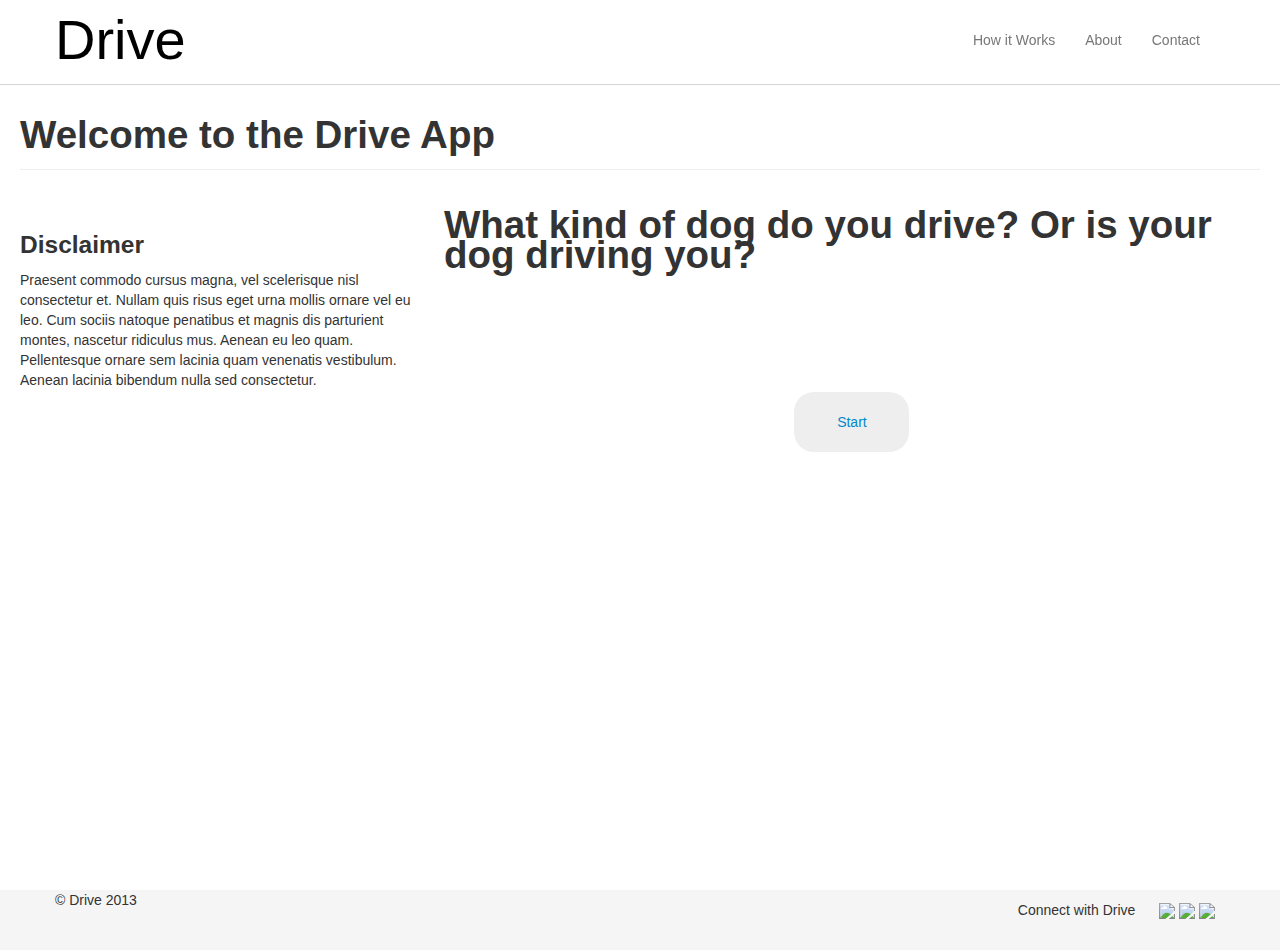
==== index.html @ 40fa651d "initial commit" ====
<!doctype html>
<html>
	<head>
		<title>Drive App Prototype</title>

		<meta name="viewport" content="width=device-width, initial-scale=1.0">
		<link href="css/bootstrap.min.css" rel="stylesheet" media="screen">
		<link href="css/bootstrap.responsive.css" rel="stylesheet" media="screen">
		<link href="css/styles.css" rel="stylesheet" media="screen">

	<!-- HTML5 shim, for IE6-8 support of HTML5 elements -->
    <!--[if lt IE 9]>
      <script src="js/html5shiv.js"></script>
    <![endif]-->
	</head>
	<body>
		    
    <div id="wrap">  <!-- used for sticky footer -->

      <!-- Fixed navbar -->
      <div class="navbar navbar-fixed-top">
        <div class="navbar-inner">
          <div class="container">
            <button type="button" class="btn btn-navbar" data-toggle="collapse" data-target=".nav-collapse">
              <span class="icon-bar"></span>
              <span class="icon-bar"></span>
              <span class="icon-bar"></span>
            </button>
            <div class="branding">
              <a href="index.html">Drive</a>
            </div>
            <div class="nav-collapse collapse">
              <ul class="nav">
                <li><a href="#about">How it Works</a></li>
                <li><a href="#about">About</a></li>
                <li><a href="#contact">Contact</a></li>
              </ul>
            </div><!--/.nav-collapse -->
          </div>
        </div>
      </div>

      <!-- Begin page content -->
      <div class="container-fluid main-container">
      	<div class="inner-container">
	        <div class="page-header">
	          <h1>Welcome to the Drive App</h1>
	        </div>
	        <div class="row-fluid">
	        	<div class="span4">
	        		<img src="http://placehold.it/250x450" alt="" />
              <section>
                <h3>Disclaimer</h3>
                <p>Praesent commodo cursus magna, vel scelerisque nisl consectetur et. Nullam quis risus eget urna mollis ornare vel eu leo. Cum sociis natoque penatibus et magnis dis parturient montes, nascetur ridiculus mus. Aenean eu leo quam. Pellentesque ornare sem lacinia quam venenatis vestibulum. Aenean lacinia bibendum nulla sed consectetur.</p>
              </section>
	        	</div>
	        	<div class="span8">
	        		<h1>What kind of dog do you drive? Or is your dog driving you?</h1>
	        		<a class="start-btn" href="app-main.html">Start</a>
	        	</div>
	        </div>
	      </div>
	  </div>

      <div id="push"></div>
    </div>

    <div id="footer">
      <div class="container">
        <p>&copy; Drive 2013</p>
            <div class="social">
            	<span>Connect with Drive</span>
            	<a href="#"><img src="http://placehold.it/40x40" /></a>
            	<a href="#"><img src="http://placehold.it/40x40" /></a>
            	<a href="#"><img src="http://placehold.it/40x40" /></a>
            </div>        
      </div>
    </div>







		<script type="text/javascript" src="http://code.jquery.com/jquery-1.9.1.min.js"></script>
		<script type="text/javascript" src="js/bootstrap.min.js"></script>
	</body>

</html>
---- css/styles.css ----
/*

Title: Drive App for The Dog Door
Author: Emily K. Watson 
Version: 1



color swatches:






*/





/* ==========================================================================
 Globals
 ========================================================================== */
html, body{
height: 100%;
font-family: 'Helvetica';
}
h1, h2, h3{
  line-height: 30px;
}
/* ==========================================================================
 Typography and Links
 ========================================================================== */
a.start-btn{
  background: #eee;
  padding: 20px;
  text-align: center;
  -moz-border-radius:20px;
  -webkit-border-radius:20px;
  border-radius: 20px;
  display:block;
  width: 75px;
  margin-left:auto;
  margin-right: auto;
  margin-top: 15%;
}
a.next-btn{
  float: right;
}
.branding a{
  font-weight:100;
  color:#000;
  font-size: 4em;
}
a.submit-btn{
  margin-top: 30px;
}
/* ==========================================================================
 Header and Navbar
 ========================================================================== */
.branding{
  margin-top: 10px;
  padding:20px 0;
  float: left;
}
.navbar .nav{
  float:right;
  padding:20px 0;

}
.navbar-fixed-top .navbar-inner{
  background: none;
  box-shadow: none;
}
.navbar .nav>.active>a, .navbar .nav>.active>a:hover, .navbar .nav>.active>a:focus {
  background: none;
  box-shadow: none;
}

/* ==========================================================================
 Structure
 ========================================================================== */
.main-container{
  padding-top: 100px;
}
.container-fluid{
  width: 1400px;
  max-width: 100%;
  margin:0 auto;
  padding-left: 0;
  padding-right: 0;
}
.inner-container{
  padding-right: 20px;
  padding-left: 20px;
}

.options{
  clear: both;
}
/* ==========================================================================
 App Main
 ========================================================================== */
 /*  layout
 ========================================================================== */
.left-sidebar{
  margin-top: 15%;
}
.right-sidebar{
  margin-top: 5%;
}
.right-sidebar .lower-right{
  margin-top: 30px;
}
 /*  Responsive Image Boxes
 ========================================================================== */
.box-large {
  width: 25%;
  max-width:350px;
  /*padding-bottom: 20%;*/
  color: #FFF;
  position: relative;
  float: left;
}
.box-large-inner, .box-medium-inner, .box-small-inner {
  position: relative;
  left: 1px;
  right: 1px;
  top: 1px;
  bottom: 1px;
 /* background: #666;*/
  padding: 10px;
}
.box-medium {
  width: 35%;
  max-width:350px;
  /*  padding-bottom: 35%;*/
  color: #FFF;
  position: relative;
  float: left;
}

.box-small {
  width: 45%;
  max-width:350px;
  /*  padding-bottom: 45%;*/
  color: #FFF;
  position: relative;
  float: left;
}

 /*  Sections
 ========================================================================== */
.main-viewport .main-intro{
  padding:0 25px;
}
.main-viewport h1{
text-align: center;
margin-bottom: 60px;
}
.left-sidebar h2:first-child, .right-sidebar h2:first-child{
  font-size: 1.2em;
}
.right-sidebar .message{
  border:1px dashed #ccc;
  padding: 5px;
}
.controls{
  padding:20px;
}
.submit{
  text-align: center;
  clear: both;
}
/* ==========================================================================
 Social
 ========================================================================== */
.social{
  padding:10px;
  float:right;
}
.social span{
  padding-right: 20px;
}

/* ==========================================================================
 footer
 ========================================================================== */
#footer {
margin-top: 50px;
}
#footer p {
  float:left;
}
    /* Sticky footer styles
    -------------------------------------------------- */

    html,
    body {
      height: 100%;
      /* The html and body elements cannot have any padding or margin. */
    }

    /* Wrapper for page content to push down footer */
    #wrap {
      min-height: 100%;
      height: auto !important;
      height: 100%;
      /* Negative indent footer by it's height */
      margin: 0 auto -60px;
    }

    /* Set the fixed height of the footer here */
    #push,
    #footer {
      height: 60px;
    }
    #footer {
      background-color: #f5f5f5;
    }

    /* Lastly, apply responsive CSS fixes as necessary */






  @media only screen and (max-width : 1290px){
   
    .box-large {
      width: 25%;
/*        padding-bottom: 25%;*/
    }
    .box-medium {
      width: 40%;
/*        padding-bottom: 40%;*/
    }
    .box-small {
      width: 50%;
/*        padding-bottom: 50%;*/
    }      
  }
      @media only screen and (max-width : 1050px){
  
    .box-large {
      width: 33.3%;
/*        padding-bottom: 33.3%;*/
    }
    .box-medium {
      width: 49.3%;
/*        padding-bottom: 53.3%;*/
    }
    .box-small {
      width: 47.3%;
/*        padding-bottom: 47.3%;*/
    }      
  }
  @media (max-width: 979px) {
    .main-container{
      padding-top: 0;
    }
  }
  @media (max-width: 767px) {

    #footer {
      margin-left: -20px;
      margin-right: -20px;
      padding-left: 20px;
      padding-right: 20px;
    }
    .inner-container{
      padding-right: 0;
      padding-left: 0;
    }
    .main-container{
      padding-top: 0px;
    }
/*    .app-main-inner{
      margin-top: 5%;
    }*/

    .box-large {
      width: 50%;
/*        padding-bottom: 50%;*/
    }
    .box-medium {
      width: 100%;
/*        padding-bottom: 40%;*/
    }      
    .box-small {
      width: 100%;
/*        padding-bottom: 33.3%;*/
    }
  }

  @media only screen and (max-width : 650px){
    [class*="span"],
    .uneditable-input[class*="span"],
    .row-fluid [class*="span"] {
      float: left;
      display: block;
      width: 100%;
      margin-left: 0;
      -webkit-box-sizing: border-box;
      -moz-box-sizing: border-box;
      box-sizing: border-box;
    }
    .span12,
    .row-fluid .span12 {
      width: 100%;
      -webkit-box-sizing: border-box;
      -moz-box-sizing: border-box;
      box-sizing: border-box;
    }
    .row-fluid [class*="offset"]:first-child {
      margin-left: 0;
    }

    .box-large {
      width: 47.3%;
/*        padding-bottom: 33.3%;*/
    }
    .box-medium {
      width: 33.3%;
/*        padding-bottom: 53.3%;*/
    }
    .box-small {
      width: 33.3%;
/*        padding-bottom: 47.3%;*/
    }      
  }




  }

      @media only screen and (max-width : 480px) {


  }
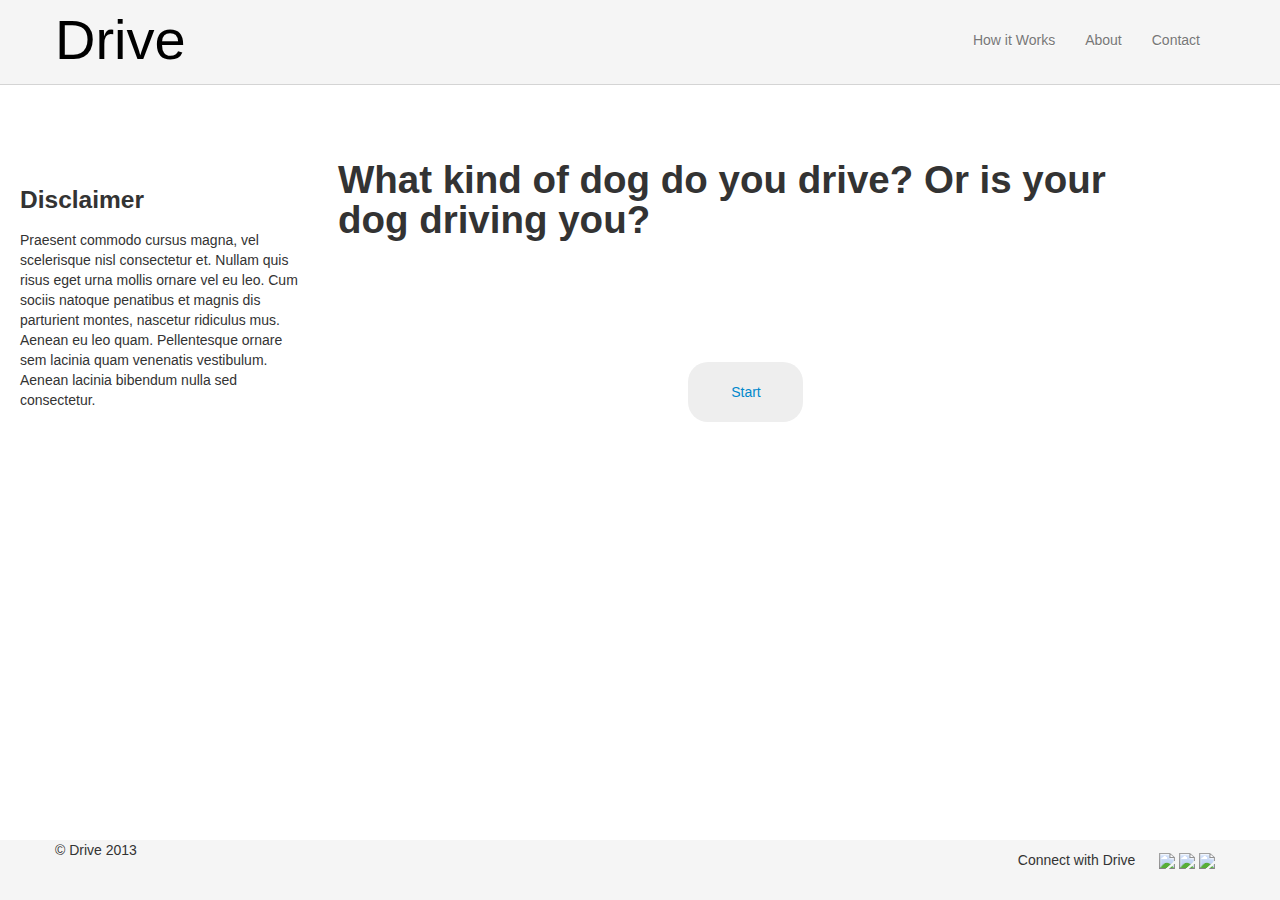
==== commit 458c69b4: "layout changes" ====
--- a/index.html
+++ b/index.html
@@ -43,11 +43,8 @@
       <!-- Begin page content -->
       <div class="container-fluid main-container">
       	<div class="inner-container">
-	        <div class="page-header">
-	          <h1>Welcome to the Drive App</h1>
-	        </div>
-	        <div class="row-fluid">
-	        	<div class="span4">
+	        <div class="row-fluid home-content">
+	        	<div class="span3">
 	        		<img src="http://placehold.it/250x450" alt="" />
               <section>
                 <h3>Disclaimer</h3>
--- a/css/styles.css
+++ b/css/styles.css
@@ -27,7 +27,7 @@
 font-family: 'Helvetica';
 }
 h1, h2, h3{
-  line-height: 30px;
+
 }
 /* ==========================================================================
  Typography and Links
@@ -70,7 +70,7 @@
 
 }
 .navbar-fixed-top .navbar-inner{
-  background: none;
+  background: #f5f5f5;
   box-shadow: none;
 }
 .navbar .nav>.active>a, .navbar .nav>.active>a:hover, .navbar .nav>.active>a:focus {
@@ -95,7 +95,9 @@
   padding-right: 20px;
   padding-left: 20px;
 }
-
+.inner-container .home-content{
+  margin-top: 4%;
+}
 .options{
   clear: both;
 }
@@ -112,6 +114,9 @@
 }
 .right-sidebar .lower-right{
   margin-top: 30px;
+}
+.main-viewport{
+  padding: 0 30px;
 }
  /*  Responsive Image Boxes
  ========================================================================== */
@@ -133,7 +138,7 @@
   padding: 10px;
 }
 .box-medium {
-  width: 35%;
+  width: 32%;
   max-width:350px;
   /*  padding-bottom: 35%;*/
   color: #FFF;
@@ -142,7 +147,7 @@
 }
 
 .box-small {
-  width: 45%;
+  width: 42%;
   max-width:350px;
   /*  padding-bottom: 45%;*/
   color: #FFF;
@@ -188,7 +193,7 @@
  footer
  ========================================================================== */
 #footer {
-margin-top: 50px;
+
 }
 #footer p {
   float:left;
@@ -277,21 +282,15 @@
     .main-container{
       padding-top: 0px;
     }
-/*    .app-main-inner{
-      margin-top: 5%;
-    }*/
 
     .box-large {
       width: 50%;
-/*        padding-bottom: 50%;*/
     }
     .box-medium {
-      width: 100%;
-/*        padding-bottom: 40%;*/
+      width: 75%;
     }      
     .box-small {
       width: 100%;
-/*        padding-bottom: 33.3%;*/
     }
   }
 
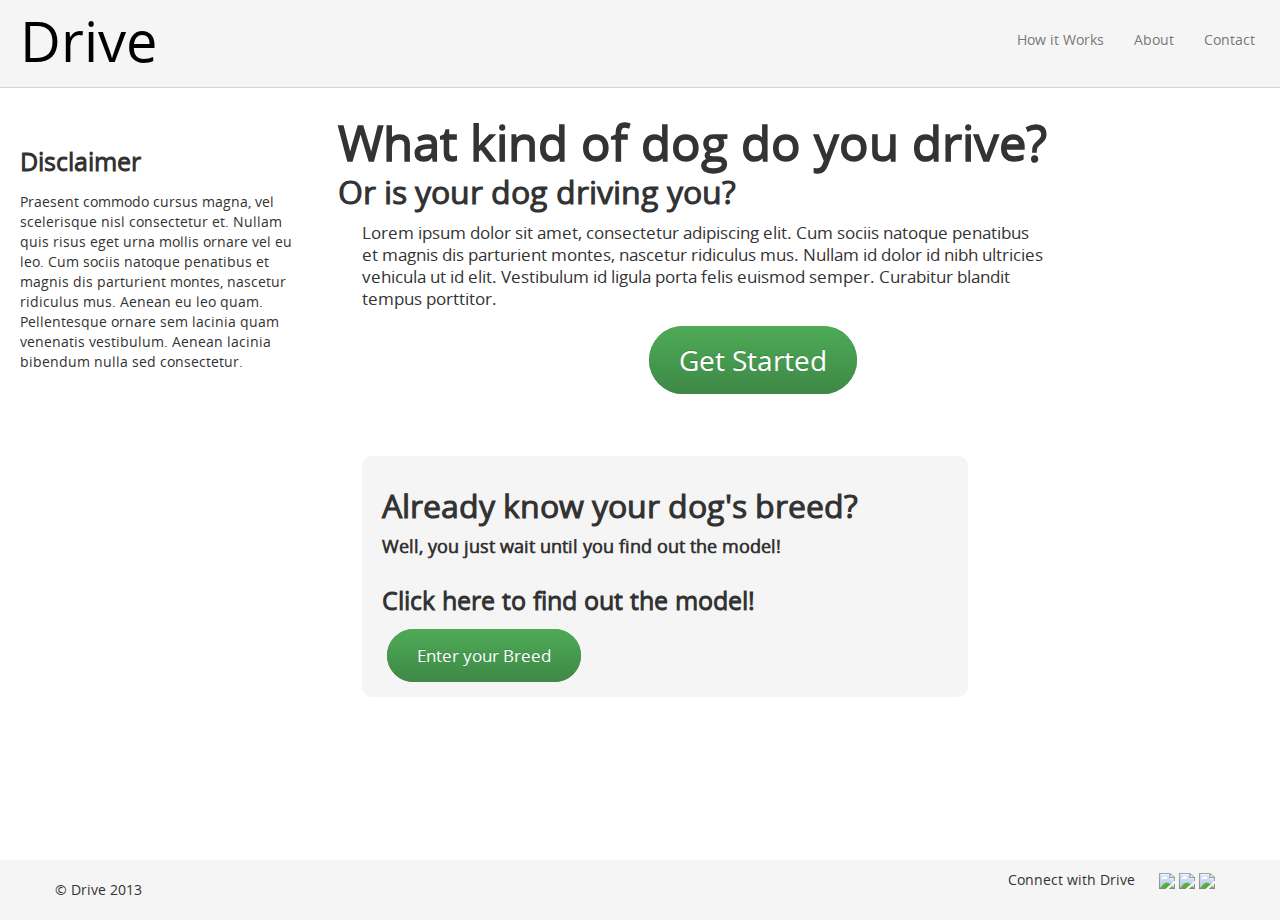
==== commit 3cc77329: "added new font" ====
--- a/index.html
+++ b/index.html
@@ -5,7 +5,8 @@
 
 		<meta name="viewport" content="width=device-width, initial-scale=1.0">
 		<link href="css/bootstrap.min.css" rel="stylesheet" media="screen">
-		<link href="css/bootstrap.responsive.css" rel="stylesheet" media="screen">
+		<!-- <link href="css/bootstrap.responsive.css" rel="stylesheet" media="screen"> -->
+    <link href="css/opensans-stylesheet.css" rel="stylesheet" media="screen">
 		<link href="css/styles.css" rel="stylesheet" media="screen">
 
 	<!-- HTML5 shim, for IE6-8 support of HTML5 elements -->
@@ -31,9 +32,9 @@
             </div>
             <div class="nav-collapse collapse">
               <ul class="nav">
-                <li><a href="#about">How it Works</a></li>
-                <li><a href="#about">About</a></li>
-                <li><a href="#contact">Contact</a></li>
+                <li><a href="how-it-works.html">How it Works</a></li>
+                <li><a href="about.html">About</a></li>
+                <li><a href="contact.html">Contact</a></li>
               </ul>
             </div><!--/.nav-collapse -->
           </div>
@@ -51,9 +52,23 @@
                 <p>Praesent commodo cursus magna, vel scelerisque nisl consectetur et. Nullam quis risus eget urna mollis ornare vel eu leo. Cum sociis natoque penatibus et magnis dis parturient montes, nascetur ridiculus mus. Aenean eu leo quam. Pellentesque ornare sem lacinia quam venenatis vestibulum. Aenean lacinia bibendum nulla sed consectetur.</p>
               </section>
 	        	</div>
-	        	<div class="span8">
-	        		<h1>What kind of dog do you drive? Or is your dog driving you?</h1>
-	        		<a class="start-btn" href="app-main.html">Start</a>
+	        	<div class="span9 intro">
+	        		<h1>What kind of dog do you drive?</h1>
+              <h2>Or is your dog driving you?</h2>
+              <p class="span9 large">Lorem ipsum dolor sit amet, consectetur adipiscing elit. Cum sociis natoque penatibus et magnis dis parturient montes, nascetur ridiculus mus. Nullam id dolor id nibh ultricies vehicula ut id elit. Vestibulum id ligula porta felis euismod semper. Curabitur blandit tempus porttitor.</p>
+              <div class="go">
+	        		 <a class="btn-custom-2 start-btn" href="app-main.html">Get Started</a>
+              </div>
+              <aside class="span8 exception">
+                <div class="intro">
+                  <h2>Already know your dog's breed?</h2>
+                  <h4> Well, you just wait until you find out the model!</h4> 
+                </div>
+                <h3> Click here to find out the model!</h3>
+                <div class="sub-go">
+                  <a class="btn-custom-2 skip" href="app-main.html">Enter your Breed</a>
+                </div>
+              </aside>
 	        	</div>
 	        </div>
 	      </div>
@@ -64,7 +79,7 @@
 
     <div id="footer">
       <div class="container">
-        <p>&copy; Drive 2013</p>
+        <p class="copyright">&copy; Drive 2013</p>
             <div class="social">
             	<span>Connect with Drive</span>
             	<a href="#"><img src="http://placehold.it/40x40" /></a>
--- a/css/opensans-stylesheet.css
+++ b/css/opensans-stylesheet.css
@@ -0,0 +1,124 @@
+/* Generated by Font Squirrel (http://www.fontsquirrel.com) on July 3, 2013 08:11:12 PM America/New_York */
+
+
+
+@font-face {
+    font-family: 'OpenSansLight';
+    src: url('../fonts/OpenSans-Light-webfont.eot');
+    src: url('../fonts/OpenSans-Light-webfont.eot?#iefix') format('embedded-opentype'),
+         url('../fonts/OpenSans-Light-webfont.woff') format('woff'),
+         url('../fonts/OpenSans-Light-webfont.ttf') format('truetype'),
+         url('../fonts/OpenSans-Light-webfont.svg#OpenSansLight') format('svg');
+    font-weight: normal;
+    font-style: normal;
+
+}
+
+@font-face {
+    font-family: 'OpenSansLightItalic';
+    src: url('../fonts/OpenSans-LightItalic-webfont.eot');
+    src: url('../fonts/OpenSans-LightItalic-webfont.eot?#iefix') format('embedded-opentype'),
+         url('../fonts/OpenSans-LightItalic-webfont.woff') format('woff'),
+         url('../fonts/OpenSans-LightItalic-webfont.ttf') format('truetype'),
+         url('../fonts/OpenSans-LightItalic-webfont.svg#OpenSansLightItalic') format('svg');
+    font-weight: normal;
+    font-style: normal;
+
+}
+
+@font-face {
+    font-family: 'OpenSansRegular';
+    src: url('../fonts/OpenSans-Regular-webfont.eot');
+    src: url('../fonts/OpenSans-Regular-webfont.eot?#iefix') format('embedded-opentype'),
+         url('../fonts/OpenSans-Regular-webfont.woff') format('woff'),
+         url('../fonts/OpenSans-Regular-webfont.ttf') format('truetype'),
+         url('../fonts/OpenSans-Regular-webfont.svg#OpenSansRegular') format('svg');
+    font-weight: normal;
+    font-style: normal;
+
+}
+
+@font-face {
+    font-family: 'OpenSansItalic';
+    src: url('../fonts/OpenSans-Italic-webfont.eot');
+    src: url('../fonts/OpenSans-Italic-webfont.eot?#iefix') format('embedded-opentype'),
+         url('../fonts/OpenSans-Italic-webfont.woff') format('woff'),
+         url('../fonts/OpenSans-Italic-webfont.ttf') format('truetype'),
+         url('../fonts/OpenSans-Italic-webfont.svg#OpenSansItalic') format('svg');
+    font-weight: normal;
+    font-style: normal;
+
+}
+
+@font-face {
+    font-family: 'OpenSansSemibold';
+    src: url('../fonts/OpenSans-Semibold-webfont.eot');
+    src: url('../fonts/OpenSans-Semibold-webfont.eot?#iefix') format('embedded-opentype'),
+         url('../fonts/OpenSans-Semibold-webfont.woff') format('woff'),
+         url('../fonts/OpenSans-Semibold-webfont.ttf') format('truetype'),
+         url('../fonts/OpenSans-Semibold-webfont.svg#OpenSansSemibold') format('svg');
+    font-weight: normal;
+    font-style: normal;
+
+}
+
+@font-face {
+    font-family: 'OpenSansSemiboldItalic';
+    src: url('../fonts/OpenSans-SemiboldItalic-webfont.eot');
+    src: url('../fonts/OpenSans-SemiboldItalic-webfont.eot?#iefix') format('embedded-opentype'),
+         url('../fonts/OpenSans-SemiboldItalic-webfont.woff') format('woff'),
+         url('../fonts/OpenSans-SemiboldItalic-webfont.ttf') format('truetype'),
+         url('../fonts/OpenSans-SemiboldItalic-webfont.svg#OpenSansSemiboldItalic') format('svg');
+    font-weight: normal;
+    font-style: normal;
+
+}
+
+@font-face {
+    font-family: 'OpenSansBold';
+    src: url('../fonts/OpenSans-Bold-webfont.eot');
+    src: url('../fonts/OpenSans-Bold-webfont.eot?#iefix') format('embedded-opentype'),
+         url('../fonts/OpenSans-Bold-webfont.woff') format('woff'),
+         url('../fonts/OpenSans-Bold-webfont.ttf') format('truetype'),
+         url('../fonts/OpenSans-Bold-webfont.svg#OpenSansBold') format('svg');
+    font-weight: normal;
+    font-style: normal;
+
+}
+
+@font-face {
+    font-family: 'OpenSansBoldItalic';
+    src: url('../fonts/OpenSans-BoldItalic-webfont.eot');
+    src: url('../fonts/OpenSans-BoldItalic-webfont.eot?#iefix') format('embedded-opentype'),
+         url('../fonts/OpenSans-BoldItalic-webfont.woff') format('woff'),
+         url('../fonts/OpenSans-BoldItalic-webfont.ttf') format('truetype'),
+         url('../fonts/OpenSans-BoldItalic-webfont.svg#OpenSansBoldItalic') format('svg');
+    font-weight: normal;
+    font-style: normal;
+
+}
+
+@font-face {
+    font-family: 'OpenSansExtrabold';
+    src: url('../fonts/OpenSans-ExtraBold-webfont.eot');
+    src: url('../fonts/OpenSans-ExtraBold-webfont.eot?#iefix') format('embedded-opentype'),
+         url('../fonts/OpenSans-ExtraBold-webfont.woff') format('woff'),
+         url('../fonts/OpenSans-ExtraBold-webfont.ttf') format('truetype'),
+         url('../fonts/OpenSans-ExtraBold-webfont.svg#OpenSansExtrabold') format('svg');
+    font-weight: normal;
+    font-style: normal;
+
+}
+
+@font-face {
+    font-family: 'OpenSansExtraboldItalic';
+    src: url('../fonts/OpenSans-ExtraBoldItalic-webfont.eot');
+    src: url('../fonts/OpenSans-ExtraBoldItalic-webfont.eot?#iefix') format('embedded-opentype'),
+         url('../fonts/OpenSans-ExtraBoldItalic-webfont.woff') format('woff'),
+         url('../fonts/OpenSans-ExtraBoldItalic-webfont.ttf') format('truetype'),
+         url('../fonts/OpenSans-ExtraBoldItalic-webfont.svg#OpenSansExtraboldItalic') format('svg');
+    font-weight: normal;
+    font-style: normal;
+
+}
+
--- a/css/styles.css
+++ b/css/styles.css
@@ -24,29 +24,56 @@
  ========================================================================== */
 html, body{
 height: 100%;
-font-family: 'Helvetica';
+font-family: 'OpenSansRegular';
 }
 h1, h2, h3{
 
 }
-/* ==========================================================================
- Typography and Links
- ========================================================================== */
+p.large{
+  font-size: 1.2em;
+  line-height: 22px;
+}
+a{
+  -webkit-transition: all 0.2s ease-in-out;
+  -moz-transition: all 0.2s ease-in-out;
+  -o-transition: all 0.2s ease-in-out;
+  transition: all 0.2s ease-in-out;
+}
+ul{
+  list-style: none;
+}
+
+/* ==========================================================================
+ Typography
+ ========================================================================== */
+span.special{
+  font-size: 3em;
+  color: #4eab57;
+  font-family: 'OpenSansLight'; 
+}
+
+/* ==========================================================================
+ Links and Buttons
+ ========================================================================== */
+a.start-btn, a.skip, a.buy, a.submit-btn{
+  padding: 15px 30px;
+  text-align: center;
+  -moz-border-radius:40px;
+  -webkit-border-radius:40px;
+  border-radius: 40px;
+}
+a.skip{
+  font-size: 1.2em;
+}
 a.start-btn{
-  background: #eee;
-  padding: 20px;
-  text-align: center;
-  -moz-border-radius:20px;
-  -webkit-border-radius:20px;
-  border-radius: 20px;
-  display:block;
-  width: 75px;
-  margin-left:auto;
-  margin-right: auto;
-  margin-top: 15%;
+  font-size: 2em;
 }
 a.next-btn{
   float: right;
+}
+a.previous-btn, a.next-btn{
+  font-weight: bold;
+  font-size: 1.5em;
 }
 .branding a{
   font-weight:100;
@@ -54,14 +81,68 @@
   font-size: 4em;
 }
 a.submit-btn{
+  display: inline-block;
   margin-top: 30px;
+}
+a.btn-custom-2 {
+  background-color: hsl(126, 37%, 39%) !important;
+  background-repeat: repeat-x;
+  filter: progid:DXImageTransform.Microsoft.gradient(startColorstr="#4eab57", endColorstr="#3e8846");
+  background-image: -khtml-gradient(linear, left top, left bottom, from(#4eab57), to(#3e8846));
+  background-image: -moz-linear-gradient(top, #4eab57, #3e8846);
+  background-image: -ms-linear-gradient(top, #4eab57, #3e8846);
+  background-image: -webkit-gradient(linear, left top, left bottom, color-stop(0%, #4eab57), color-stop(100%, #3e8846));
+  background-image: -webkit-linear-gradient(top, #4eab57, #3e8846);
+  background-image: -o-linear-gradient(top, #4eab57, #3e8846);
+  background-image: linear-gradient(#4eab57, #3e8846);
+  border-color: #3e8846 #3e8846 hsl(126, 37%, 36.5%);
+  color: #fff !important;
+  text-shadow: 0 -1px 0 rgba(0, 0, 0, 0.16);
+  -webkit-font-smoothing: antialiased;
+}
+
+a.btn-custom {
+  background-color: hsl(198, 73%, 37%) !important;
+  background-repeat: repeat-x;
+  filter: progid:DXImageTransform.Microsoft.gradient(startColorstr="#38ade0", endColorstr="#1979a3");
+  background-image: -khtml-gradient(linear, left top, left bottom, from(#38ade0), to(#1979a3));
+  background-image: -moz-linear-gradient(top, #38ade0, #1979a3);
+  background-image: -ms-linear-gradient(top, #38ade0, #1979a3);
+  background-image: -webkit-gradient(linear, left top, left bottom, color-stop(0%, #38ade0), color-stop(100%, #1979a3));
+  background-image: -webkit-linear-gradient(top, #38ade0, #1979a3);
+  background-image: -o-linear-gradient(top, #38ade0, #1979a3);
+  background-image: linear-gradient(#38ade0, #1979a3);
+  border-color: #1979a3 #1979a3 hsl(198, 73%, 32.5%);
+  color: #fff !important;
+  text-shadow: 0 -1px 0 rgba(0, 0, 0, 0.29);
+  -webkit-font-smoothing: antialiased;
+  -webkit-transition: all 0.2s ease-in-out;
+  -moz-transition: all 0.2s ease-in-out;
+  -o-transition: all 0.2s ease-in-out;
+  transition: all 0.2s ease-in-out;
+}
+a.btn-custom:hover {
+  background-color: hsl(198, 73%, 37%) !important;
+  background-repeat: repeat-x;
+  filter: progid:DXImageTransform.Microsoft.gradient(startColorstr="#1979a3", endColorstr="#38ade0");
+  background-image: -khtml-gradient(linear, left top, left bottom, from(#1979a3), to(#38ade0));
+  background-image: -moz-linear-gradient(top, #1979a3, #38ade0);
+  background-image: -ms-linear-gradient(top, #1979a3, #38ade0);
+  background-image: -webkit-gradient(linear, left top, left bottom, color-stop(0%,#1979a3 ), color-stop(100%, #38ade0));
+  background-image: -webkit-linear-gradient(top, #1979a3, #38ade0);
+  background-image: -o-linear-gradient(top, #1979a3, #38ade0);
+  background-image: linear-gradient(top, #1979a3, #38ade0);
+  border-color: #1979a3 #1979a3 hsl(198, 73%, 32.5%);
+  color: #fff !important;
+  text-shadow: 0 -1px 0 rgba(0, 0, 0, 0.29);
+  -webkit-font-smoothing: antialiased;
 }
 /* ==========================================================================
  Header and Navbar
  ========================================================================== */
 .branding{
   margin-top: 10px;
-  padding:20px 0;
+  padding:20px;
   float: left;
 }
 .navbar .nav{
@@ -83,6 +164,10 @@
  ========================================================================== */
 .main-container{
   padding-top: 100px;
+}
+.navbar-fixed-top .container{
+  width: 1400px;
+  max-width: 100%; 
 }
 .container-fluid{
   width: 1400px;
@@ -96,7 +181,7 @@
   padding-left: 20px;
 }
 .inner-container .home-content{
-  margin-top: 4%;
+  margin-top: 1%;
 }
 .options{
   clear: both;
@@ -107,16 +192,35 @@
  /*  layout
  ========================================================================== */
 .left-sidebar{
-  margin-top: 15%;
+  margin-top: 9.5%;
 }
 .right-sidebar{
-  margin-top: 5%;
+  margin-top: 0%;
 }
 .right-sidebar .lower-right{
-  margin-top: 30px;
+  margin-top: 10px;
 }
 .main-viewport{
   padding: 0 30px;
+}
+.go{
+  clear: both;
+  width: 300px;
+  max-width: 100%;
+  padding-top: 30px;
+  margin:40px auto;
+}
+.sub-go{
+  width: 195px;
+  max-width: 100%;
+  padding-top: 10px;
+  margin:15px 5px 10px 5px;
+}
+.submit{
+
+}
+p.final-message{
+  display: none;
 }
  /*  Responsive Image Boxes
  ========================================================================== */
@@ -162,7 +266,7 @@
 }
 .main-viewport h1{
 text-align: center;
-margin-bottom: 60px;
+margin-bottom: 30px;
 }
 .left-sidebar h2:first-child, .right-sidebar h2:first-child{
   font-size: 1.2em;
@@ -179,6 +283,69 @@
   clear: both;
 }
 /* ==========================================================================
+  Pages
+ ========================================================================== */
+ .home-content .intro h1{
+  font-size: 3.5em;
+ }
+.exception{
+  padding: 20px;
+  margin-top:40px;
+  background: #f5f5f5;
+  -moz-border-radius:10px;
+  -webkit-border-radius:10px;
+  border-radius: 10px;
+}
+.exception .intro{
+  margin-bottom: 25px;
+}
+.how-content section img{
+  float: right;
+  display: inline-block;
+  margin-bottom: 50px;
+  margin-left: 30px;
+}
+.how-content section{
+  clear: both;
+  margin:20px 0;
+
+}
+.how-content .intro{
+  margin-bottom: 50px;
+}
+.about-content .callout{
+  padding: 30px 20px;
+  margin-top:40px;
+  background: #f5f5f5;
+  -moz-border-radius:10px;
+  -webkit-border-radius:10px;
+  border-radius: 10px;
+
+}
+
+/* ==========================================================================
+  Result Content
+ ========================================================================== */
+ .result-content{
+  margin-top: 30px;
+ }
+.result-content img.model-result{
+  float: left;
+  margin-right: 20px;
+}
+.result-content .three-blocks{
+  padding-top: 40px;
+  clear:both;
+}
+.result-content .three-blocks h1{
+  font-size: 1.7em;
+}
+.book-callout{
+  padding:10px 10px 20px 20px;
+  border-left:1px dashed #ccc;
+}
+
+/* ==========================================================================
  Social
  ========================================================================== */
 .social{
@@ -193,9 +360,10 @@
  footer
  ========================================================================== */
 #footer {
-
+  margin-top: 20px;
 }
 #footer p {
+  padding-top: 20px;
   float:left;
 }
     /* Sticky footer styles
@@ -235,37 +403,35 @@
   @media only screen and (max-width : 1290px){
    
     .box-large {
-      width: 25%;
-/*        padding-bottom: 25%;*/
+      width: 33%;
     }
     .box-medium {
       width: 40%;
-/*        padding-bottom: 40%;*/
     }
     .box-small {
       width: 50%;
-/*        padding-bottom: 50%;*/
     }      
   }
       @media only screen and (max-width : 1050px){
   
     .box-large {
       width: 33.3%;
-/*        padding-bottom: 33.3%;*/
     }
     .box-medium {
       width: 49.3%;
-/*        padding-bottom: 53.3%;*/
     }
     .box-small {
       width: 47.3%;
-/*        padding-bottom: 47.3%;*/
     }      
   }
   @media (max-width: 979px) {
     .main-container{
       padding-top: 0;
     }
+    p.large{
+      font-size: 1em;
+      line-height: 20px;
+    }    
   }
   @media (max-width: 767px) {
 
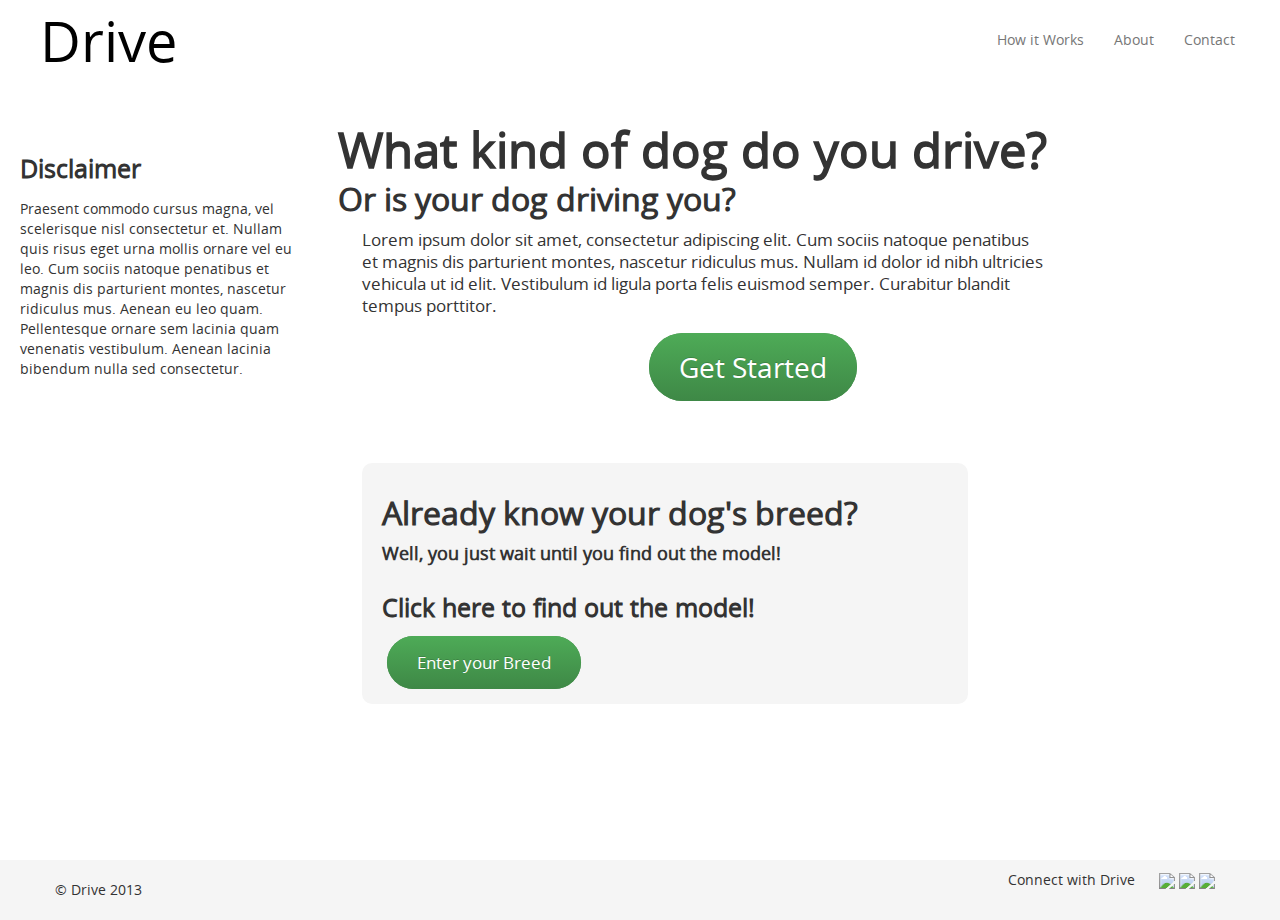
==== commit 71168ab1: "layout changes" ====
--- a/index.html
+++ b/index.html
@@ -19,7 +19,7 @@
     <div id="wrap">  <!-- used for sticky footer -->
 
       <!-- Fixed navbar -->
-      <div class="navbar navbar-fixed-top">
+      <div class="navbar">
         <div class="navbar-inner">
           <div class="container">
             <button type="button" class="btn btn-navbar" data-toggle="collapse" data-target=".nav-collapse">
--- a/css/styles.css
+++ b/css/styles.css
@@ -84,7 +84,7 @@
   display: inline-block;
   margin-top: 30px;
 }
-a.btn-custom-2 {
+.btn-custom-2 {
   background-color: hsl(126, 37%, 39%) !important;
   background-repeat: repeat-x;
   filter: progid:DXImageTransform.Microsoft.gradient(startColorstr="#4eab57", endColorstr="#3e8846");
@@ -150,9 +150,10 @@
   padding:20px 0;
 
 }
-.navbar-fixed-top .navbar-inner{
-  background: #f5f5f5;
+.navbar .navbar-inner{
+  background: transparent;
   box-shadow: none;
+  border: none;
 }
 .navbar .nav>.active>a, .navbar .nav>.active>a:hover, .navbar .nav>.active>a:focus {
   background: none;
@@ -163,15 +164,15 @@
  Structure
  ========================================================================== */
 .main-container{
-  padding-top: 100px;
-}
-.navbar-fixed-top .container{
-  width: 1400px;
+
+}
+.navbar .container{
+  width: 1600px;
   max-width: 100%; 
 }
 .container-fluid{
-  width: 1400px;
-  max-width: 100%;
+  width: 100%;
+  max-width: 2400px;
   margin:0 auto;
   padding-left: 0;
   padding-right: 0;
